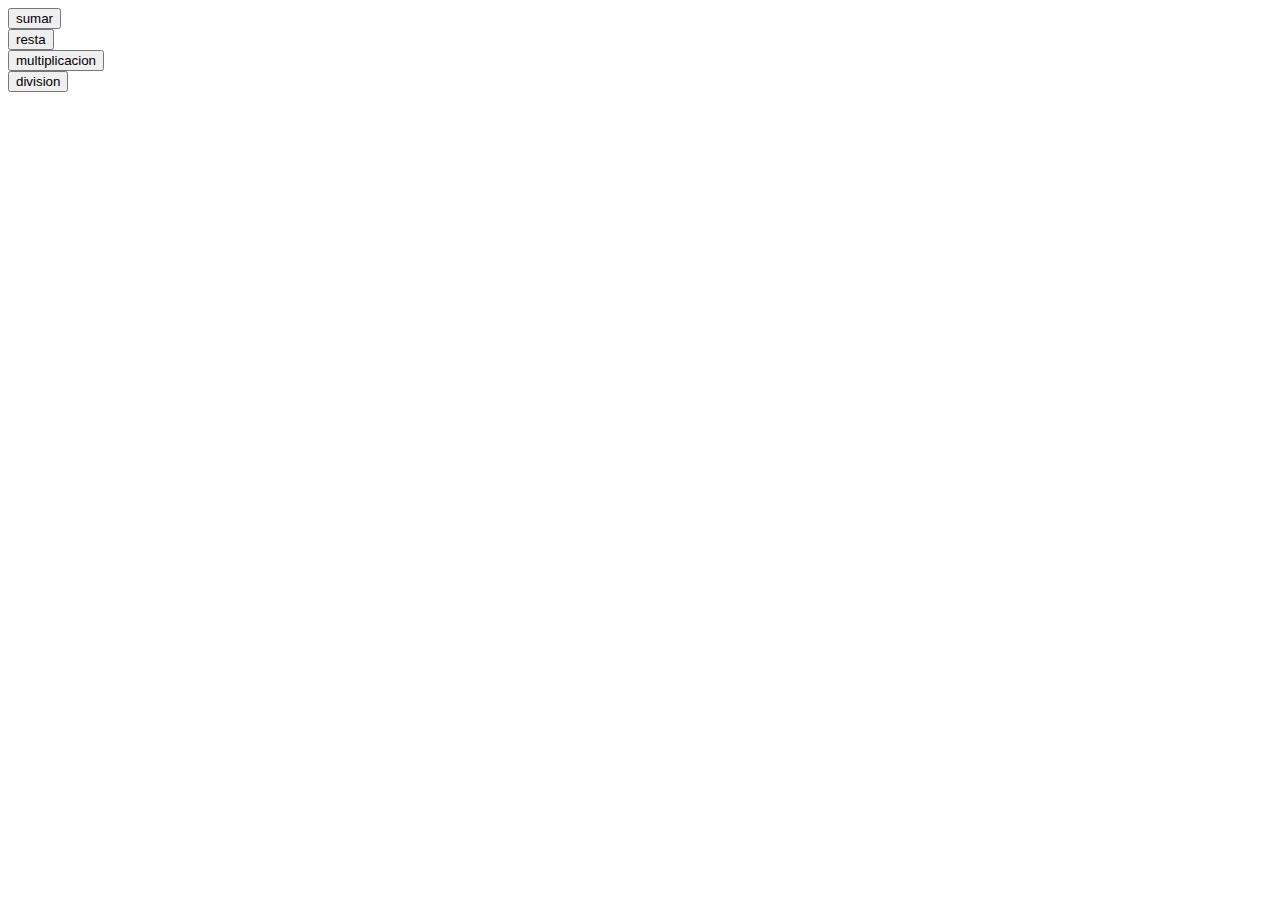
==== index.html @ bc5d09da "javascript" ====
<!DOCTYPE html>
<html lang="en">
<head>
    <meta charset="UTF-8">
    <meta name="viewport" content="width=device-width, initial-scale=1.0">
    <title>Document</title>
</head>
<body>

    <form><input type="button" onclick="sumar()" value="sumar"></form>
  
    <form><input type="button" onclick="resta()" value="resta"></form>

    <form><input type="button" onclick="multiplicacion()" value="multiplicacion"></form>
   
    <form><input type="button" onclick="division()" value="division"></form>

    <script src="js/main.js"></script>   
   






</body>
</html>
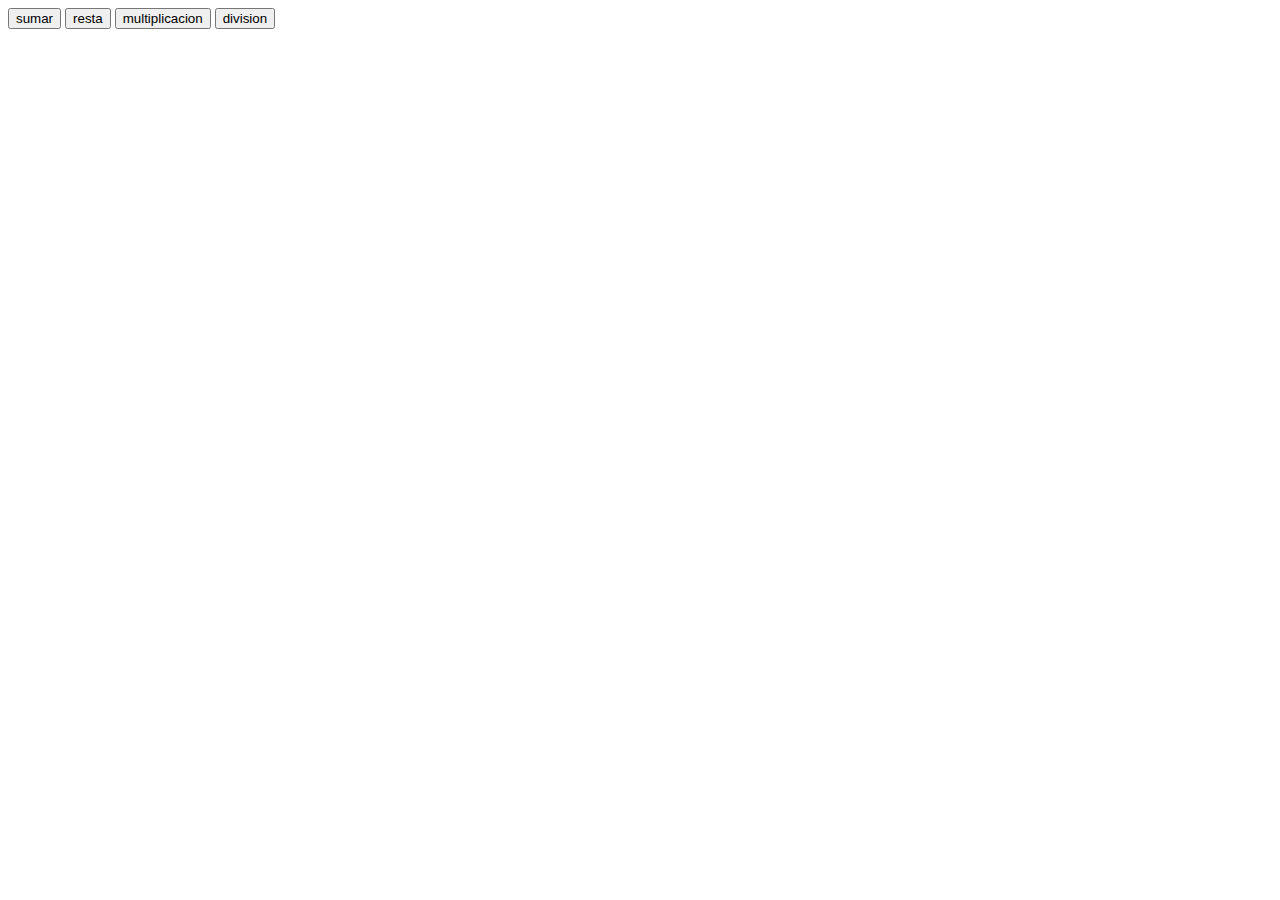
==== commit 40ec0cf3: "javascript" ====
--- a/index.html
+++ b/index.html
@@ -7,13 +7,13 @@
 </head>
 <body>
 
-    <form><input type="button" onclick="sumar()" value="sumar"></form>
+    <form><input type="button" onclick="sumar()" value="sumar">
   
-    <form><input type="button" onclick="resta()" value="resta"></form>
+    <input type="button" onclick="resta()" value="resta">
 
-    <form><input type="button" onclick="multiplicacion()" value="multiplicacion"></form>
+    <input type="button" onclick="multiplicacion()" value="multiplicacion">
    
-    <form><input type="button" onclick="division()" value="division"></form>
+    <input type="button" onclick="division()" value="division"></form>
 
     <script src="js/main.js"></script>   
    
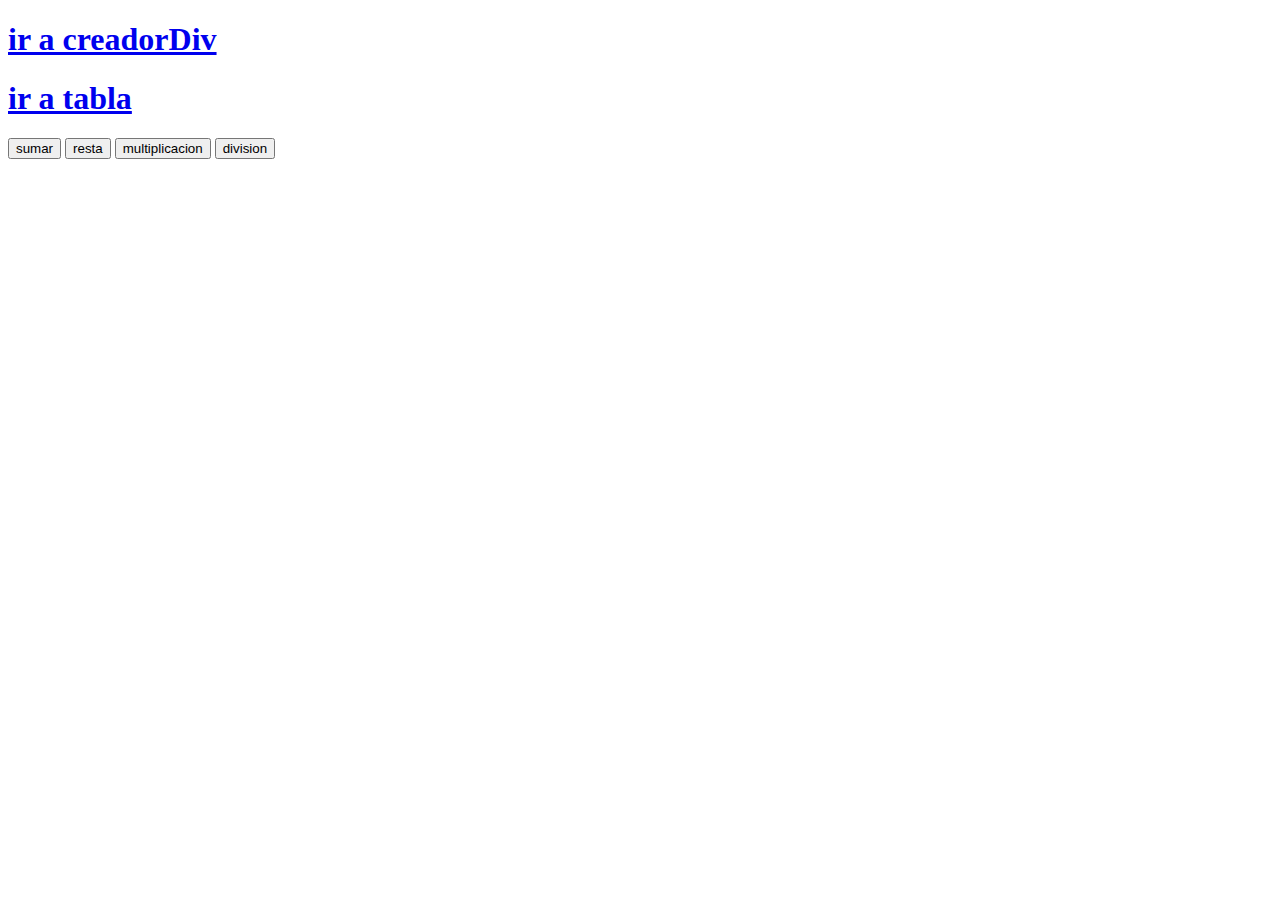
==== commit 23053fda: "proyectojavascript" ====
--- a/index.html
+++ b/index.html
@@ -6,6 +6,9 @@
     <title>Document</title>
 </head>
 <body>
+    <h1><a href="creadorDiv.html">ir a creadorDiv</a></h1>
+
+    <h1><a href="tabla.html">ir a tabla</a></h1>
 
     <form><input type="button" onclick="sumar()" value="sumar">
   
@@ -15,7 +18,14 @@
    
     <input type="button" onclick="division()" value="division"></form>
 
-    <script src="js/main.js"></script>   
+    <script src="js/main.js"></script>
+
+    
+    
+
+   
+
+    
    
 
 
